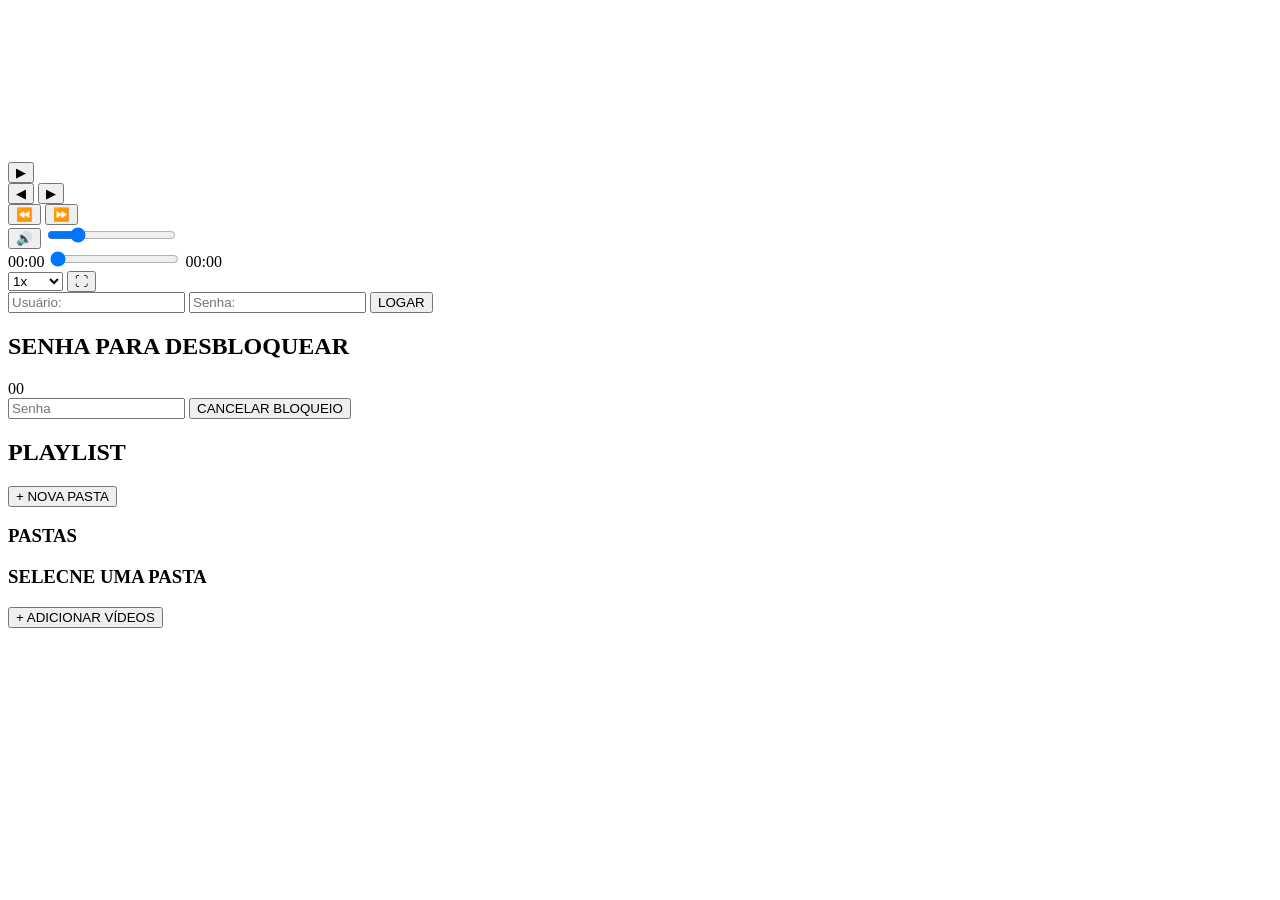
==== Duque/index.html @ dc229cda "Add files via upload" ====
<!DOCTYPE html>
<html lang="pt-br">
<head>
    <meta charset="UTF-8">
    <meta name="viewport" content="width=device-width, initial-scale=1.0">
    <title>PROJETO VÍDEO 2.0</title>
    <link rel="stylesheet" href="css/style.css">
</head>
<body>
    <main id="app">
        <div class="video-container">
            <!-- VÍDEO -->
            <video class="video-player"></video>

            <!-- BARRA DE CONTROLES -->
            <div class="barra-controles">
                <!-- Controles -->
            <div class="controles">
            
                <!-- BLOCO 1 - PLAY / PAUSE -->
                <div class="bloco-controle">
                    <button id="btnPlayPause" title="Play / Pause">▶</button>
                </div>
            
                <!-- BLOCO 2 - ANTERIOR / PRÓXIMO -->
                <div class="bloco-controle">
                    <button id="btnAnterior" title="Vídeo anterior">◀</button>
                    <button id="btnProximo" title="Próximo vídeo">▶</button>
                </div>
            
                <!-- BLOCO 3 - RECUAR / AVANÇAR -->
                <div class="bloco-controle">
                    <button id="btnRecuar" title="Recuar 10 segundos">⏪</button>
                    <button id="btnAdiantar" title="Adiantar 10 segundos">⏩</button>
                </div>
            
                <!-- BLOCO 4 - VOLUME -->
                <div class="bloco-controle">
                    <button id="btnVolume" title="Volume">🔊</button>
                    <input
                        type="range"
                        id="controleVolume"
                        min="0"
                        max="1"
                        step="0.01"
                        value="0.2"
                        title="Volume"
                    >
                </div>
            
                <!-- BLOCO 5 - BARRA DE ROLAGEM -->
                <div class="bloco-controle bloco-progresso">
                    <span id="tempoAtual">00:00</span>                
                    <input
                        type="range"
                        id="barraProgresso"
                        min="0"
                        max="100"
                        value="0"
                    >                
                    <span id="tempoTotal">00:00</span>
                </div>
            
                <!-- BLOCO 6 - VELOCIDADE / FULLSCREEN -->
                <div class="bloco-controle">

                    <select id="controleVelocidade" title="Velocidade de reprodução">
                        <option value="0.5">0,5x</option>
                        <option value="0.75">0,75x</option>
                        <option value="1" selected>1x</option>
                        <option value="1.25">1,25x</option>
                        <option value="1.5">1,5x</option>
                        <option value="1.75">1,75x</option>
                        <option value="2">2x</option>
                    </select>                
                    
                    <button id="btnFullscreen" title="Tela cheia">⛶</button>
                </div>        
            </div>                    
        </div>

        <!-- TELA DE LOGIN -->
        <section class="login">
            <input 
                type="text"
                id="usuario"
                placeholder="Usuário: "
            >
            <input 
                type="password"
                id="senha"
                placeholder="Senha: "
            >
            <button id="btnLogin">
                LOGAR
            </button>
        </section>
        
        <!-- CRONÔMETRO -->
        <section class="bloqueio">
            <h2 id="mensagemBloqueio"> SENHA PARA DESBLOQUEAR</h2>

            <!--====================================
                CRONÔMETRO
            ====================================-->
            <div class="cronometro__tempo" id="tempo"> 00 </div>
            <input
                type="password"
                id="senhaDesbloqueio"
                placeholder="Senha"
            >
            <button id="btnDesbloquear"> CANCELAR BLOQUEIO </button>
        </section>
         <!-- TELA DE BLOQUEIO -->

    <!-- PLAYLIST -->
    <section class="playlist">
        <!-- CABEÇALHO DA PLAYLIST -->
        <div class="playlist-cabecalho">
            <h2>PLAYLIST</h2>
            <button id="btnNovaPasta"> + NOVA PASTA </button>
        </div>

        <!-- ÁREA DAS PASTAS -->
        <div class="playlist-pastas">
            <h3>PASTAS</h3>
            <div id="listaPastas">
                <!-- As pastas serão inseridas aqui -->
            </div>
        </div>

        <!-- ÁREA DOS VÍDEOS -->
        <div class="playlist-videos">
            <div class="playlist-videos-cabecalho">
                <h3 id="nomePastaSelecionada"> SELECNE UMA PASTA </h3>
                <button id="btnAdicionarVideos"> + ADICIONAR VÍDEOS </button>
                <input
                    type="file"
                    id="seletorPasta"
                    multiple
                    accept="video/*"
                    style="display: none;"
                >
            </div>
            <div id="listaPlaylistVideos">
                <!-- Os vídeos serão inseridos aqui -->
            </div>
        </div>
    </section>

    </main>

    <script src="js/app.js"></script>
</body>
</html>

<!--
Melhorias:
1º — reprodução em segundo plano.Continuar tocando com 
outro aplicativo aberto ou com a tela totalmente apagada.

2º — zoom por dois dedos: Implementar o gesto de pinça.

3º - na playlist, colocar os três ícones na mesma linha, 
pasta, editar e excluir. E nos arquivos de vídeo também.

4º - Adicionar as informações do vídeo, nome do vídeo.

5º - Desabilitar os botões de navegação do Android, quando
estiver em fullscreen.

6º - Ao clicar no botão fullscreen, o fullscreen é acionado,
ao clicar novamente, não retira o fullscreen. O botão não 
aciona a saída do fullscreen.

7º - 1-Só consigo acessar a barra de controles se tocar na 
tela, mas se tocar na tela aciono outro comando, como 
play/pause ou adiantar. Ok

A — Corrigir o deslize no fullscreen
B — Corrigir persistência de renomear/excluir pasta
C — Corrigir/otimizar arrastar vídeos
D — Reprodução em segundo plano
E — Aplicativo/PWA
-->
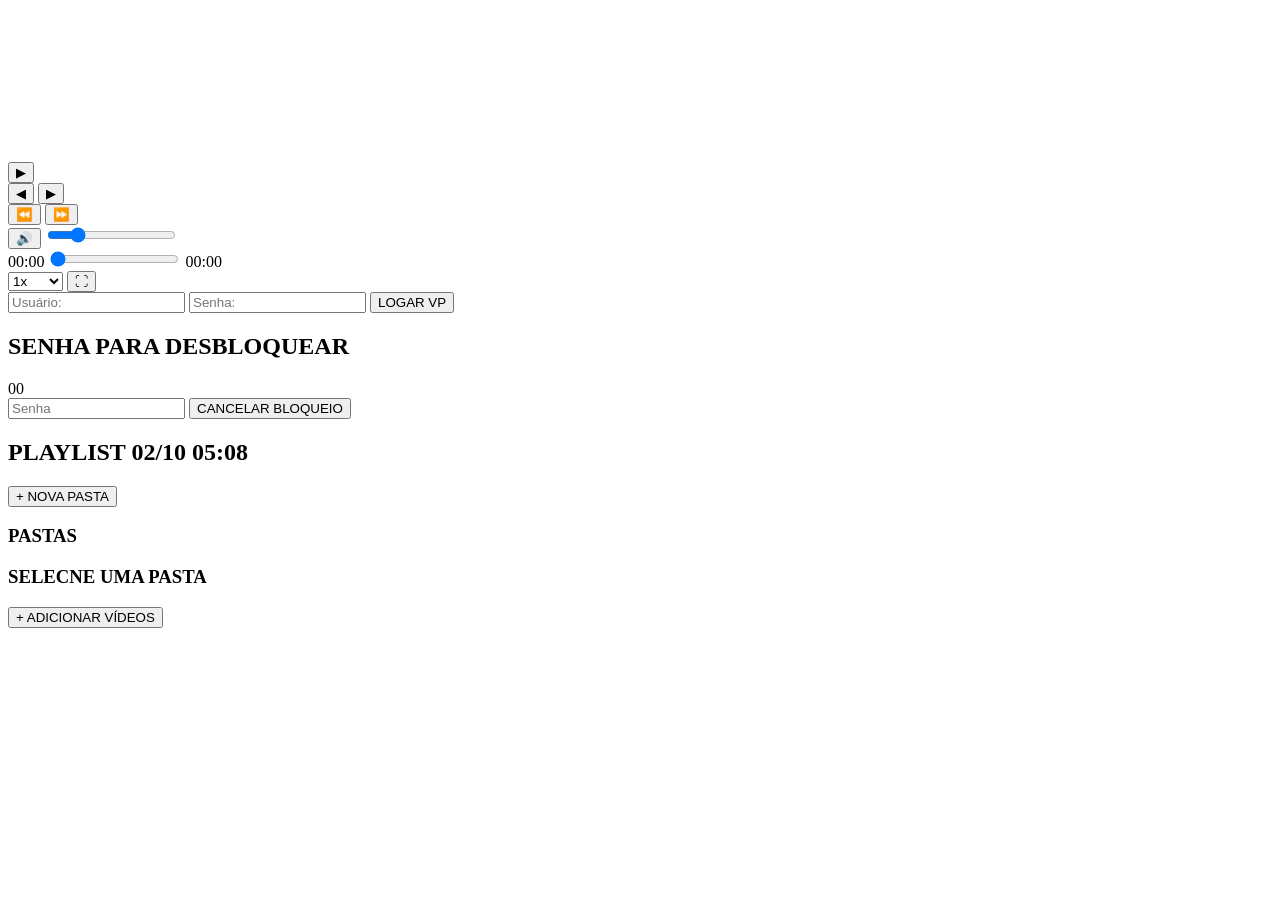
==== commit a0757d06: "Update index.html" ====
--- a/Duque/index.html
+++ b/Duque/index.html
@@ -92,7 +92,7 @@
                 placeholder="Senha: "
             >
             <button id="btnLogin">
-                LOGAR
+                LOGAR VP
             </button>
         </section>
         
@@ -117,7 +117,7 @@
     <section class="playlist">
         <!-- CABEÇALHO DA PLAYLIST -->
         <div class="playlist-cabecalho">
-            <h2>PLAYLIST</h2>
+            <h2>PLAYLIST 02/10 05:08</h2>
             <button id="btnNovaPasta"> + NOVA PASTA </button>
         </div>
 
@@ -153,33 +153,3 @@
     <script src="js/app.js"></script>
 </body>
 </html>
-
-<!--
-Melhorias:
-1º — reprodução em segundo plano.Continuar tocando com 
-outro aplicativo aberto ou com a tela totalmente apagada.
-
-2º — zoom por dois dedos: Implementar o gesto de pinça.
-
-3º - na playlist, colocar os três ícones na mesma linha, 
-pasta, editar e excluir. E nos arquivos de vídeo também.
-
-4º - Adicionar as informações do vídeo, nome do vídeo.
-
-5º - Desabilitar os botões de navegação do Android, quando
-estiver em fullscreen.
-
-6º - Ao clicar no botão fullscreen, o fullscreen é acionado,
-ao clicar novamente, não retira o fullscreen. O botão não 
-aciona a saída do fullscreen.
-
-7º - 1-Só consigo acessar a barra de controles se tocar na 
-tela, mas se tocar na tela aciono outro comando, como 
-play/pause ou adiantar. Ok
-
-A — Corrigir o deslize no fullscreen
-B — Corrigir persistência de renomear/excluir pasta
-C — Corrigir/otimizar arrastar vídeos
-D — Reprodução em segundo plano
-E — Aplicativo/PWA
--->
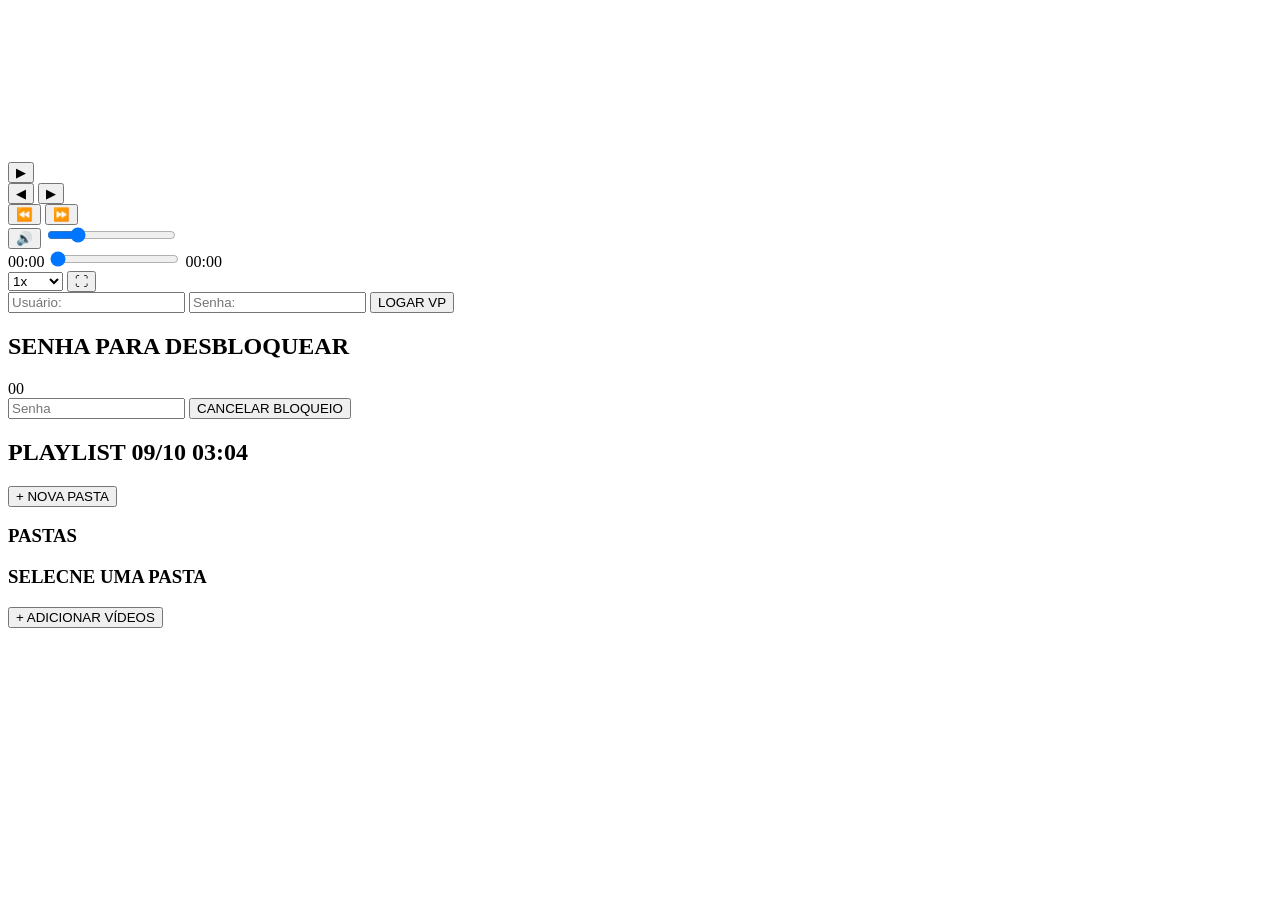
==== commit 20b0f67d: "Update playlist header time in index.html Updated the playlist header time from '02/10 05:08' to '09" ====
--- a/Duque/index.html
+++ b/Duque/index.html
@@ -4,7 +4,12 @@
     <meta charset="UTF-8">
     <meta name="viewport" content="width=device-width, initial-scale=1.0">
     <title>PROJETO VÍDEO 2.0</title>
+    <!-- Ícone que aparece na aba do navegador -->
+    <link rel="icon" type="image/png" href="icon-192.png">
+    <!-- Vinculando o CSS -->
     <link rel="stylesheet" href="css/style.css">
+    <!-- Vinculando o Manifesto do PWA -->
+    <link rel="manifest" href="manifest.json">
 </head>
 <body>
     <main id="app">
@@ -117,7 +122,7 @@
     <section class="playlist">
         <!-- CABEÇALHO DA PLAYLIST -->
         <div class="playlist-cabecalho">
-            <h2>PLAYLIST 02/10 05:08</h2>
+            <h2>PLAYLIST 09/10 03:04</h2>
             <button id="btnNovaPasta"> + NOVA PASTA </button>
         </div>
 
@@ -150,6 +155,7 @@
 
     </main>
 
+    <!-- Vinculando o JavaScript do App -->
     <script src="js/app.js"></script>
 </body>
 </html>
